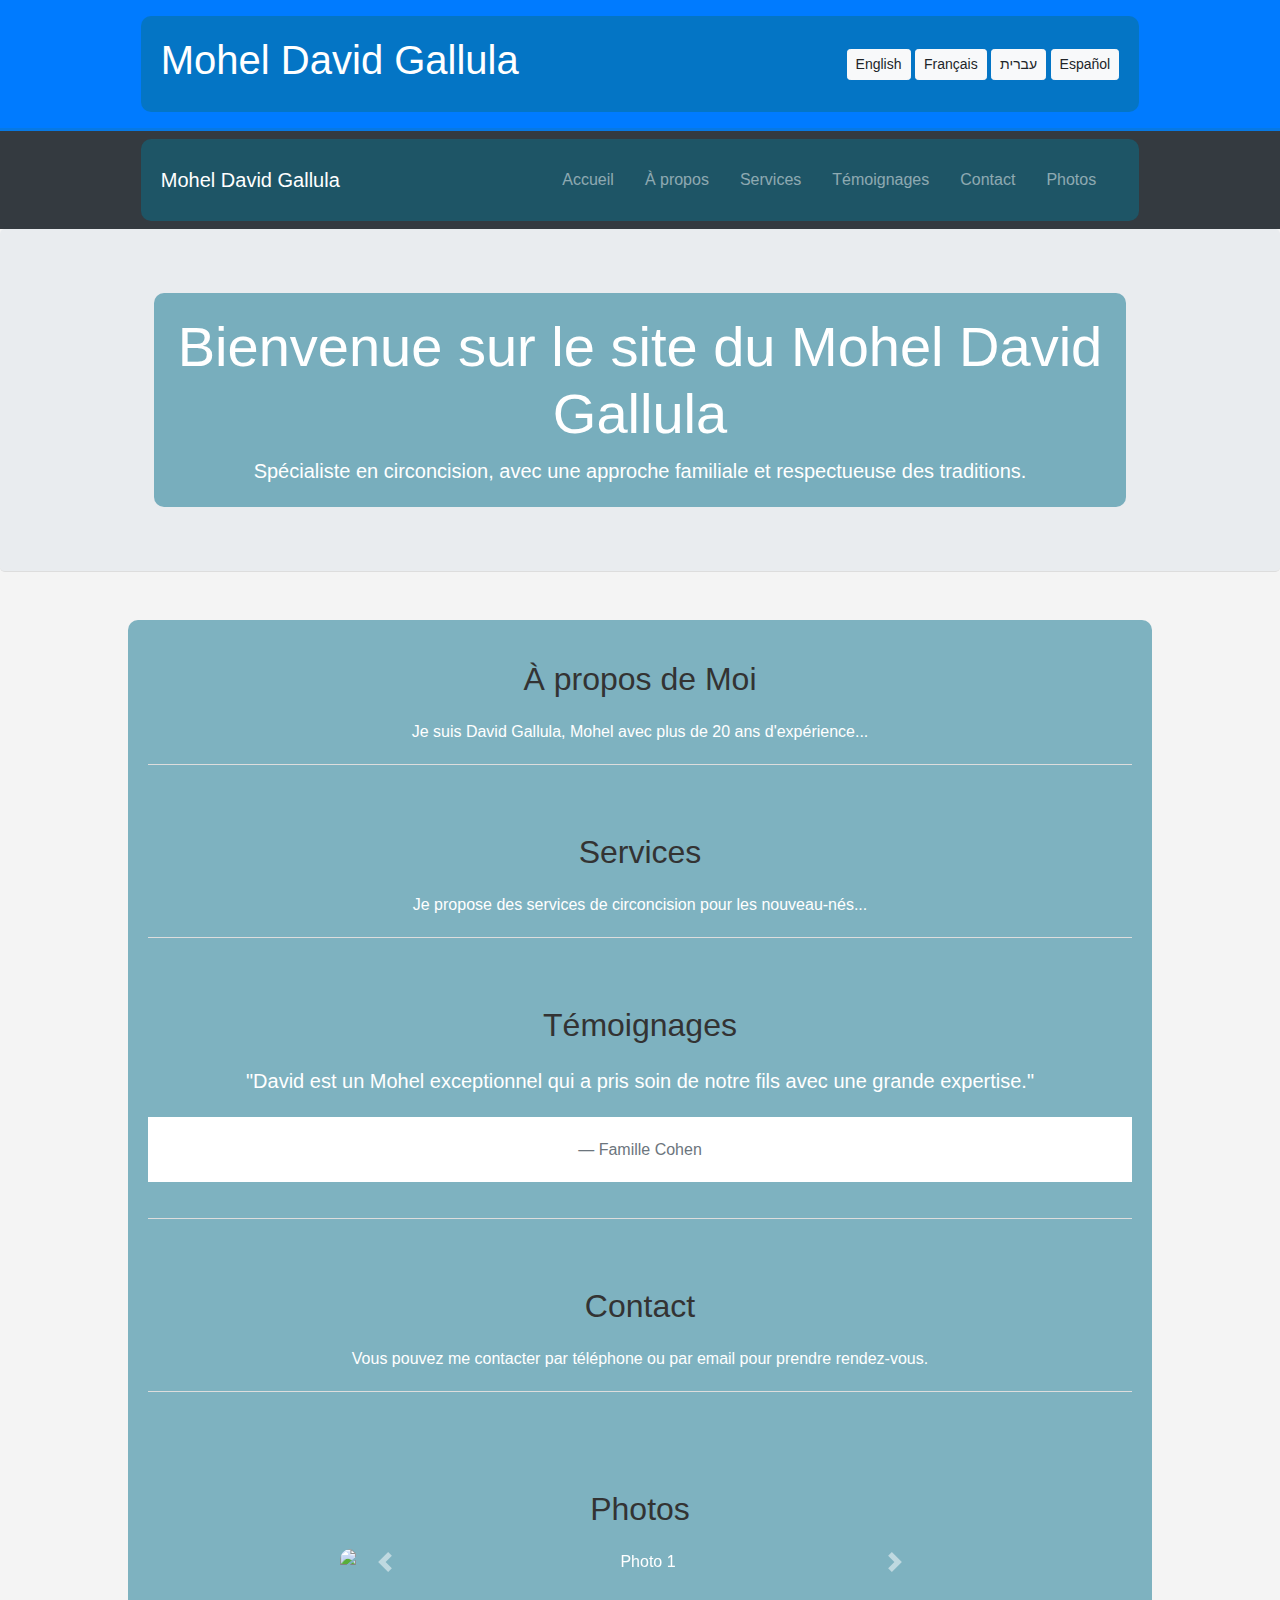
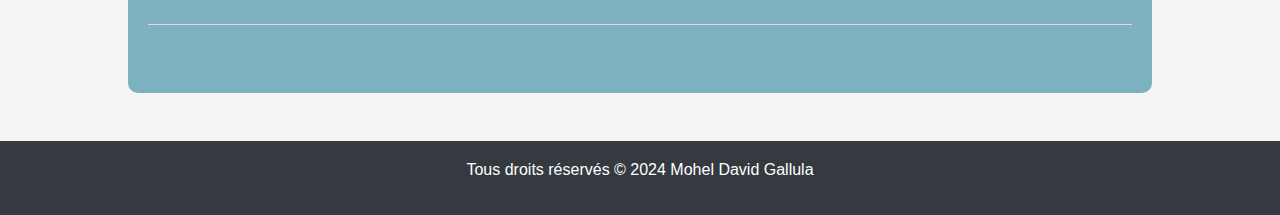
==== index.html @ 4ecb9e43 "site mohel ok" ====
<!DOCTYPE html>
<html lang="en">
<head>
    <meta charset="UTF-8">
    <meta name="viewport" content="width=device-width, initial-scale=1.0">
    <title>Mohel David Gallula</title>
    <link rel="stylesheet" href="https://stackpath.bootstrapcdn.com/bootstrap/4.5.2/css/bootstrap.min.css">
    <link rel="stylesheet" href="style.css">
</head>
<body>
    <header class="bg-primary text-white p-3">
        <div class="container d-flex justify-content-between align-items-center">
            <h1 id="site-title">Mohel David Gallula</h1>
            <div>
                <button class="btn btn-light btn-sm lang-btn" onclick="changeLanguage('en')">English</button>
                <button class="btn btn-light btn-sm lang-btn" onclick="changeLanguage('fr')">Français</button>
                <button class="btn btn-light btn-sm lang-btn" onclick="changeLanguage('he')">עברית</button>
                <button class="btn btn-light btn-sm lang-btn" onclick="changeLanguage('es')">Español</button>
            </div>
        </div>
    </header>

    <nav class="navbar navbar-expand-lg navbar-dark bg-dark">
        <div class="container">
            <a class="navbar-brand" href="#">Mohel David Gallula</a>
            <button class="navbar-toggler" type="button" data-toggle="collapse" data-target="#navbarNav" aria-controls="navbarNav" aria-expanded="false" aria-label="Toggle navigation">
                <span class="navbar-toggler-icon"></span>
            </button>
            <div class="collapse navbar-collapse" id="navbarNav">
                <ul class="navbar-nav ml-auto">
                    <li class="nav-item"><a class="nav-link" href="#home" id="nav-home">Accueil</a></li>
                    <li class="nav-item"><a class="nav-link" href="#about" id="nav-about">À propos</a></li>
                    <li class="nav-item"><a class="nav-link" href="#services" id="nav-services">Services</a></li>
                    <li class="nav-item"><a class="nav-link" href="#testimonials" id="nav-testimonials">Témoignages</a></li>
                    <li class="nav-item"><a class="nav-link" href="#contact" id="nav-contact">Contact</a></li>
                    <li class="nav-item"><a class="nav-link" href="#photos" id="nav-photos">Photos</a></li>
                </ul>
            </div>
        </div>
    </nav>

    <section id="home" class="jumbotron text-center">
        <div class="container">
            <h1 class="display-4" id="home-title">Bienvenue sur le site du Mohel David Gallula</h1>
            <p class="lead" id="home-subtitle">Spécialiste en circoncision, avec une approche familiale et respectueuse des traditions.</p>
        </div>
    </section>

    <main class="container my-5">
        <section id="about" class="mb-5">
            <h2 id="about-title">À propos de Moi</h2>
            <p id="about-description">Je suis David Gallula, Mohel avec plus de 20 ans d'expérience...</p>
        </section>

        <section id="services" class="mb-5">
            <h2 id="services-title">Services</h2>
            <p id="services-description">Je propose des services de circoncision pour les nouveau-nés...</p>
        </section>

        <section id="testimonials" class="mb-5">
            <h2 id="testimonials-title">Témoignages</h2>
            <blockquote class="blockquote">
                <p id="testimonials-quote">"David est un Mohel exceptionnel qui a pris soin de notre fils avec une grande expertise."</p>
                <footer class="blockquote-footer" id="testimonials-author">Famille Cohen</footer>
            </blockquote>
        </section>

        <section id="contact" class="mb-5">
            <h2 id="contact-title">Contact</h2>
            <p id="contact-description">Vous pouvez me contacter par téléphone ou par email pour prendre rendez-vous.</p>
        </section>

        <section id="photos" class="mb-5">
            <h2 id="photos-title">Photos</h2>
            <div id="carouselPhotos" class="carousel slide" data-ride="carousel">
                <div class="carousel-inner">
                    <div class="carousel-item active">
                        <img src="img/david-gallula-mohel.jpg" class="d-block w-100" alt="Photo 1">
                    </div>
                    <div class="carousel-item">
                        <img src="img/brit.jpg" class="d-block w-100" alt="Photo 2">
                    </div>
                    <div class="carousel-item">
                        <img src="img/image1.jpg" class="d-block w-100" alt="Photo 3">
                    </div>
                </div>
                <a class="carousel-control-prev" href="#carouselPhotos" role="button" data-slide="prev">
                    <span class="carousel-control-prev-icon" aria-hidden="true"></span>
                    <span class="sr-only">Previous</span>
                </a>
                <a class="carousel-control-next" href="#carouselPhotos" role="button" data-slide="next">
                    <span class="carousel-control-next-icon" aria-hidden="true"></span>
                    <span class="sr-only">Next</span>
                </a>
            </div>
        </section>
    </main>

    <footer class="bg-dark text-white text-center p-3">
        <p id="footer-text">Tous droits réservés © 2024 Mohel David Gallula</p>
    </footer>

    <script src="https://code.jquery.com/jquery-3.5.1.slim.min.js"></script>
    <script src="https://cdn.jsdelivr.net/npm/@popperjs/core@2.5.2/dist/umd/popper.min.js"></script>
    <script src="https://stackpath.bootstrapcdn.com/bootstrap/4.5.2/js/bootstrap.min.js"></script>
    <script src="script.js"></script>
</body>
</html>
---- style.css ----
/* General Styles */
body {
  font-family: Arial, sans-serif;
  line-height: 1.6;
  margin: 0;
  padding: 0;
  background-color: #f4f4f4;
  color: #333;

  /* Image de fond */
   background-size: cover; /* Couvre toute la page */
  background-position: center; /* Centre l'image */
  background-repeat: no-repeat; /* Empêche la répétition de l'image */
  background-attachment: fixed;/* L'image reste fixe lors du défilement */
  
}

body::before {
  content: "";
  position: fixed;
  top: 0;
  left: 0;
  width: 100%;
  height: 100%;
  background-image: url('img/david-gallula-mohel.jpg');
  background-size: cover;
  background-repeat: no-repeat;
  background-position: center;
  opacity: 0.1; /* Ajustez l'opacité ici */
}

/* Conteneur général */
.container {
  width: 80%;
  margin: 0 auto;
  background-color: rgba(7, 111, 140, 0.5); /* Fond semi-transparent */
  padding: 20px;
  border-radius: 10px; /* Coins arrondis */
  color: #fff; /* Couleur du texte pour lisibilité */
}

/* Header */
header {
  background: #1e1d79;
  color: #fff;
  padding-top: 30px;
  min-height: 70px;
  border-bottom: #0779e4 3px solid;
}

header a {
  color: #fff;
  text-decoration: none;
  text-transform: uppercase;
  font-size: 16px;
}

header ul {
  padding: 0;
  list-style: none;
}

header ul li {
  display: inline;
  margin-right: 20px;
}

/* Section Styles */
section {
  padding: 20px 0;
  border-bottom: 1px solid #ddd;
}

section h2 {
  text-align: center;
  margin-bottom: 20px;
  color: #333;
}

section p, section ul {
  text-align: center;
  margin: 0 auto;
}

section ul {
  list-style: none;
  padding: 0;
}

section ul li {
  margin-bottom: 10px;
  font-size: 18px;
}

/* Footer */
footer {
  background: white;
  color: #fff;
  text-align: center;
  padding: 20px;
  margin-top: 20px;
}

/* Navigation et boutons de langue */
nav ul {
  list-style-type: none;
  padding: 0;
}

nav ul li {
  display: inline;
  margin-right: 15px;
}

nav ul li a {
  color: #fff;
}

.language-buttons {
  text-align: right;
}

.language-buttons button {
  background-color: rgba(255, 255, 255, 0.7); /* Boutons semi-transparents */
  border: none;
  border-radius: 5px;
  cursor: pointer;
  margin-left: 10px;
}

.language-buttons img {
  width: 30px;
  height: 20px;
}

/* Carousel */
#photos {
  text-align: center;
  padding: 50px 0;
}

.carousel {
  position: relative;
  max-width: 600px;
  margin: 0 auto;
  overflow: hidden;
  border-radius: 10px;
}

.carousel-item {
  display: none;
  position: absolute;
  width: 100%;
  height: auto;
}

.carousel-item.active {
  display: block;
  position: relative;
}

.carousel-control {
  position: absolute;
  top: 50%;
  transform: translateY(-50%);
  background-color: rgba(0, 0, 0, 0.5);
  border: none;
  color: white;
  font-size: 24px;
  padding: 10px;
  cursor: pointer;
  border-radius: 50%;
}

.carousel-control.prev {
  left: 10px;
}

.carousel-control.next {
  right: 10px;
}

.carousel img {
  width: 100%;
  border-radius: 10px;
}

.gallery {
  display: flex;
  flex-wrap: wrap;
  gap: 16px;
  justify-content: center;
}

.gallery-item {
  flex: 1 1 calc(33.333% - 32px);
  box-sizing: border-box;
}

.gallery-item img {
  width: 100%;
  height: auto;
  display: block;
  border-radius: 8px;
}

@media (max-width: 768px) {
  .gallery-item {
      flex: 1 1 calc(50% - 32px);
  }
}

@media (max-width: 480px) {
  .gallery-item {
      flex: 1 1 100%;
  }
}

.language-buttons button:hover {
  background-color: rgba(0, 255, 0, 0.5); /* Changer en vert au survol */
}

.language-buttons button:focus {
  outline: 3px solid #0779e4; /* Ajouter une bordure visible pour l'accessibilité */
}

.lang-btn:hover {
  background-color: green;


}
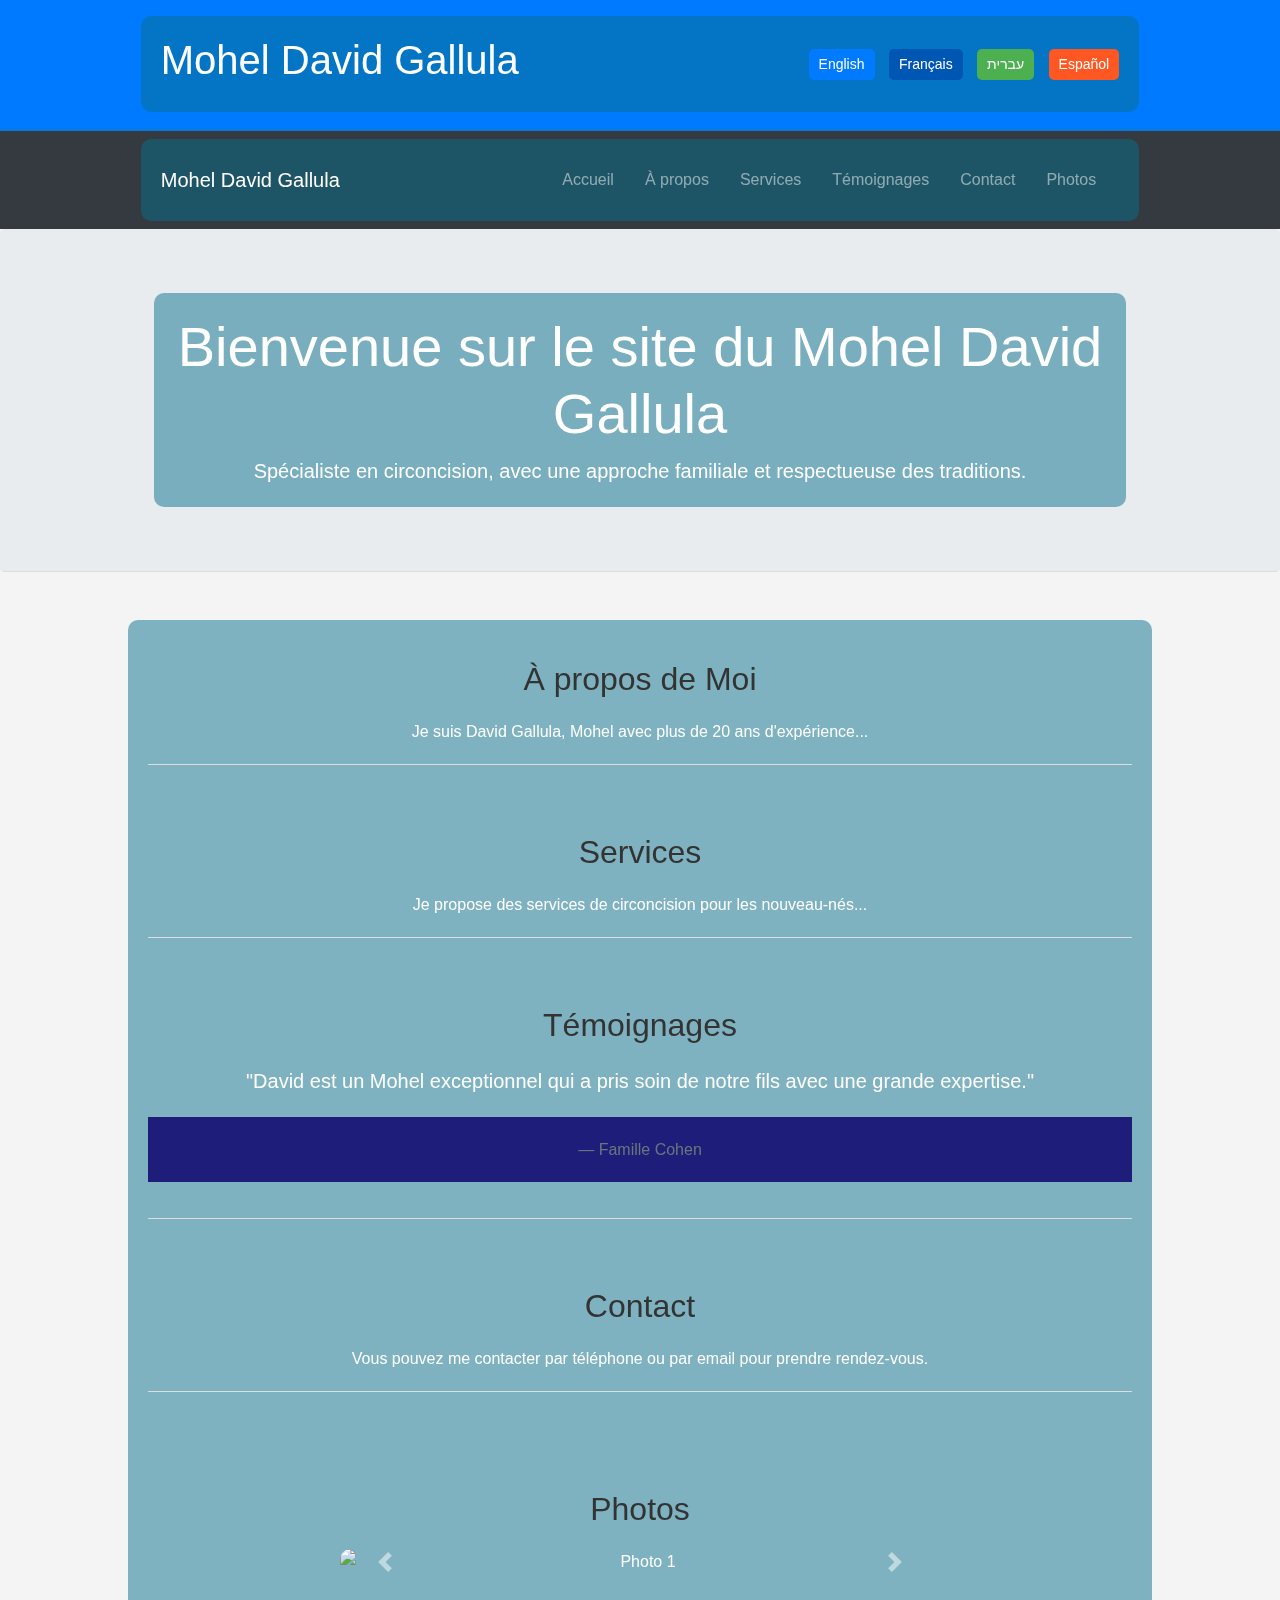
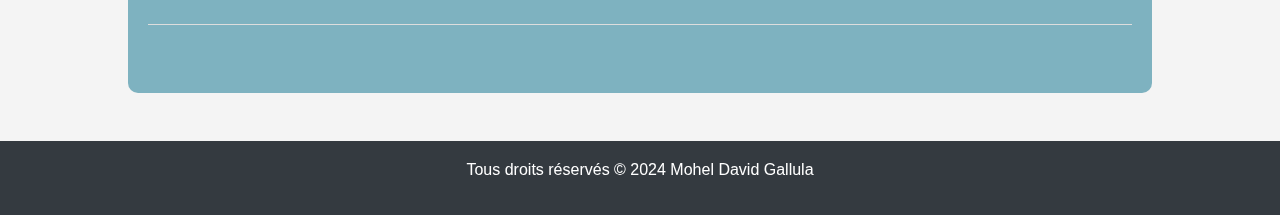
==== commit b9b4c315: "lang ok" ====
--- a/index.html
+++ b/index.html
@@ -12,10 +12,10 @@
         <div class="container d-flex justify-content-between align-items-center">
             <h1 id="site-title">Mohel David Gallula</h1>
             <div>
-                <button class="btn btn-light btn-sm lang-btn" onclick="changeLanguage('en')">English</button>
-                <button class="btn btn-light btn-sm lang-btn" onclick="changeLanguage('fr')">Français</button>
-                <button class="btn btn-light btn-sm lang-btn" onclick="changeLanguage('he')">עברית</button>
-                <button class="btn btn-light btn-sm lang-btn" onclick="changeLanguage('es')">Español</button>
+                <button class="btn btn-light btn-sm lang-en" onclick="changeLanguage('en')">English</button>
+                <button class="btn btn-light btn-sm lang-fr" onclick="changeLanguage('fr')">Français</button>
+                <button class="btn btn-light btn-sm lang-he" onclick="changeLanguage('he')">עברית</button>
+                <button class="btn btn-light btn-sm lang-es" onclick="changeLanguage('es')">Español</button>
             </div>
         </div>
     </header>
@@ -106,4 +106,3 @@
     <script src="script.js"></script>
 </body>
 </html>
-
--- a/style.css
+++ b/style.css
@@ -1,4 +1,4 @@
- /* General Styles */
+/* General Styles */
 body {
   font-family: Arial, sans-serif;
   line-height: 1.6;
@@ -6,13 +6,6 @@
   padding: 0;
   background-color: #f4f4f4;
   color: #333;
-
-  /* Image de fond */
-   background-size: cover; /* Couvre toute la page */
-  background-position: center; /* Centre l'image */
-  background-repeat: no-repeat; /* Empêche la répétition de l'image */
-  background-attachment: fixed;/* L'image reste fixe lors du défilement */
-  
 }
 
 body::before {
@@ -26,20 +19,21 @@
   background-size: cover;
   background-repeat: no-repeat;
   background-position: center;
-  opacity: 0.1; /* Ajustez l'opacité ici */
+  opacity: 0.1;
+  z-index: -1; /* Ensure background is behind content */
 }
 
-/* Conteneur général */
 .container {
   width: 80%;
   margin: 0 auto;
-  background-color: rgba(7, 111, 140, 0.5); /* Fond semi-transparent */
+  background-color: rgba(7, 111, 140, 0.5);
   padding: 20px;
-  border-radius: 10px; /* Coins arrondis */
-  color: #fff; /* Couleur du texte pour lisibilité */
+  border-radius: 10px;
+  color: #fff;
+  z-index: 1;
+  position: relative;
 }
 
-/* Header */
 header {
   background: #1e1d79;
   color: #fff;
@@ -65,7 +59,6 @@
   margin-right: 20px;
 }
 
-/* Section Styles */
 section {
   padding: 20px 0;
   border-bottom: 1px solid #ddd;
@@ -92,16 +85,14 @@
   font-size: 18px;
 }
 
-/* Footer */
 footer {
-  background: white;
+  background: #1e1d79;
   color: #fff;
   text-align: center;
   padding: 20px;
   margin-top: 20px;
 }
 
-/* Navigation et boutons de langue */
 nav ul {
   list-style-type: none;
   padding: 0;
@@ -121,7 +112,7 @@
 }
 
 .language-buttons button {
-  background-color: rgba(255, 255, 255, 0.7); /* Boutons semi-transparents */
+  background-color: rgba(255, 255, 255, 0.7);
   border: none;
   border-radius: 5px;
   cursor: pointer;
@@ -133,7 +124,6 @@
   height: 20px;
 }
 
-/* Carousel */
 #photos {
   text-align: center;
   padding: 50px 0;
@@ -147,87 +137,41 @@
   border-radius: 10px;
 }
 
-.carousel-item {
-  display: none;
-  position: absolute;
+.carousel img {
   width: 100%;
   height: auto;
-}
-
-.carousel-item.active {
-  display: block;
-  position: relative;
-}
-
-.carousel-control {
-  position: absolute;
-  top: 50%;
-  transform: translateY(-50%);
-  background-color: rgba(0, 0, 0, 0.5);
-  border: none;
-  color: white;
-  font-size: 24px;
-  padding: 10px;
-  cursor: pointer;
-  border-radius: 50%;
-}
-
-.carousel-control.prev {
-  left: 10px;
-}
-
-.carousel-control.next {
-  right: 10px;
-}
-
-.carousel img {
-  width: 100%;
   border-radius: 10px;
 }
 
-.gallery {
-  display: flex;
-  flex-wrap: wrap;
-  gap: 16px;
-  justify-content: center;
+/* Language button styles */
+.btn {
+  padding: 5px 10px;
+  font-size: 14px;
+  color: #fff;
+  border-radius: 5px;
+  cursor: pointer;
+  margin-left: 10px;
+  border: none;
 }
 
-.gallery-item {
-  flex: 1 1 calc(33.333% - 32px);
-  box-sizing: border-box;
+.lang-fr {
+  background-color: #0056b3; /* Bleu pour le français */
 }
 
-.gallery-item img {
-  width: 100%;
-  height: auto;
-  display: block;
-  border-radius: 8px;
+.lang-en {
+  background-color: #007bff; /* Bleu clair pour l'anglais */
 }
 
-@media (max-width: 768px) {
-  .gallery-item {
-      flex: 1 1 calc(50% - 32px);
-  }
+.lang-es {
+  background-color: #ff5722; /* Orange pour l'espagnol */
 }
 
-@media (max-width: 480px) {
-  .gallery-item {
-      flex: 1 1 100%;
-  }
+.lang-he {
+  background-color: #4caf50; /* Vert pour l'hébreu */
 }
 
-.language-buttons button:hover {
-  background-color: rgba(0, 255, 0, 0.5); /* Changer en vert au survol */
-}
-
-.language-buttons button:focus {
-  outline: 3px solid #0779e4; /* Ajouter une bordure visible pour l'accessibilité */
-}
-
-.lang-btn:hover {
-  background-color: green;
-
-
+main {
+  padding: 20px;
 }
 
 
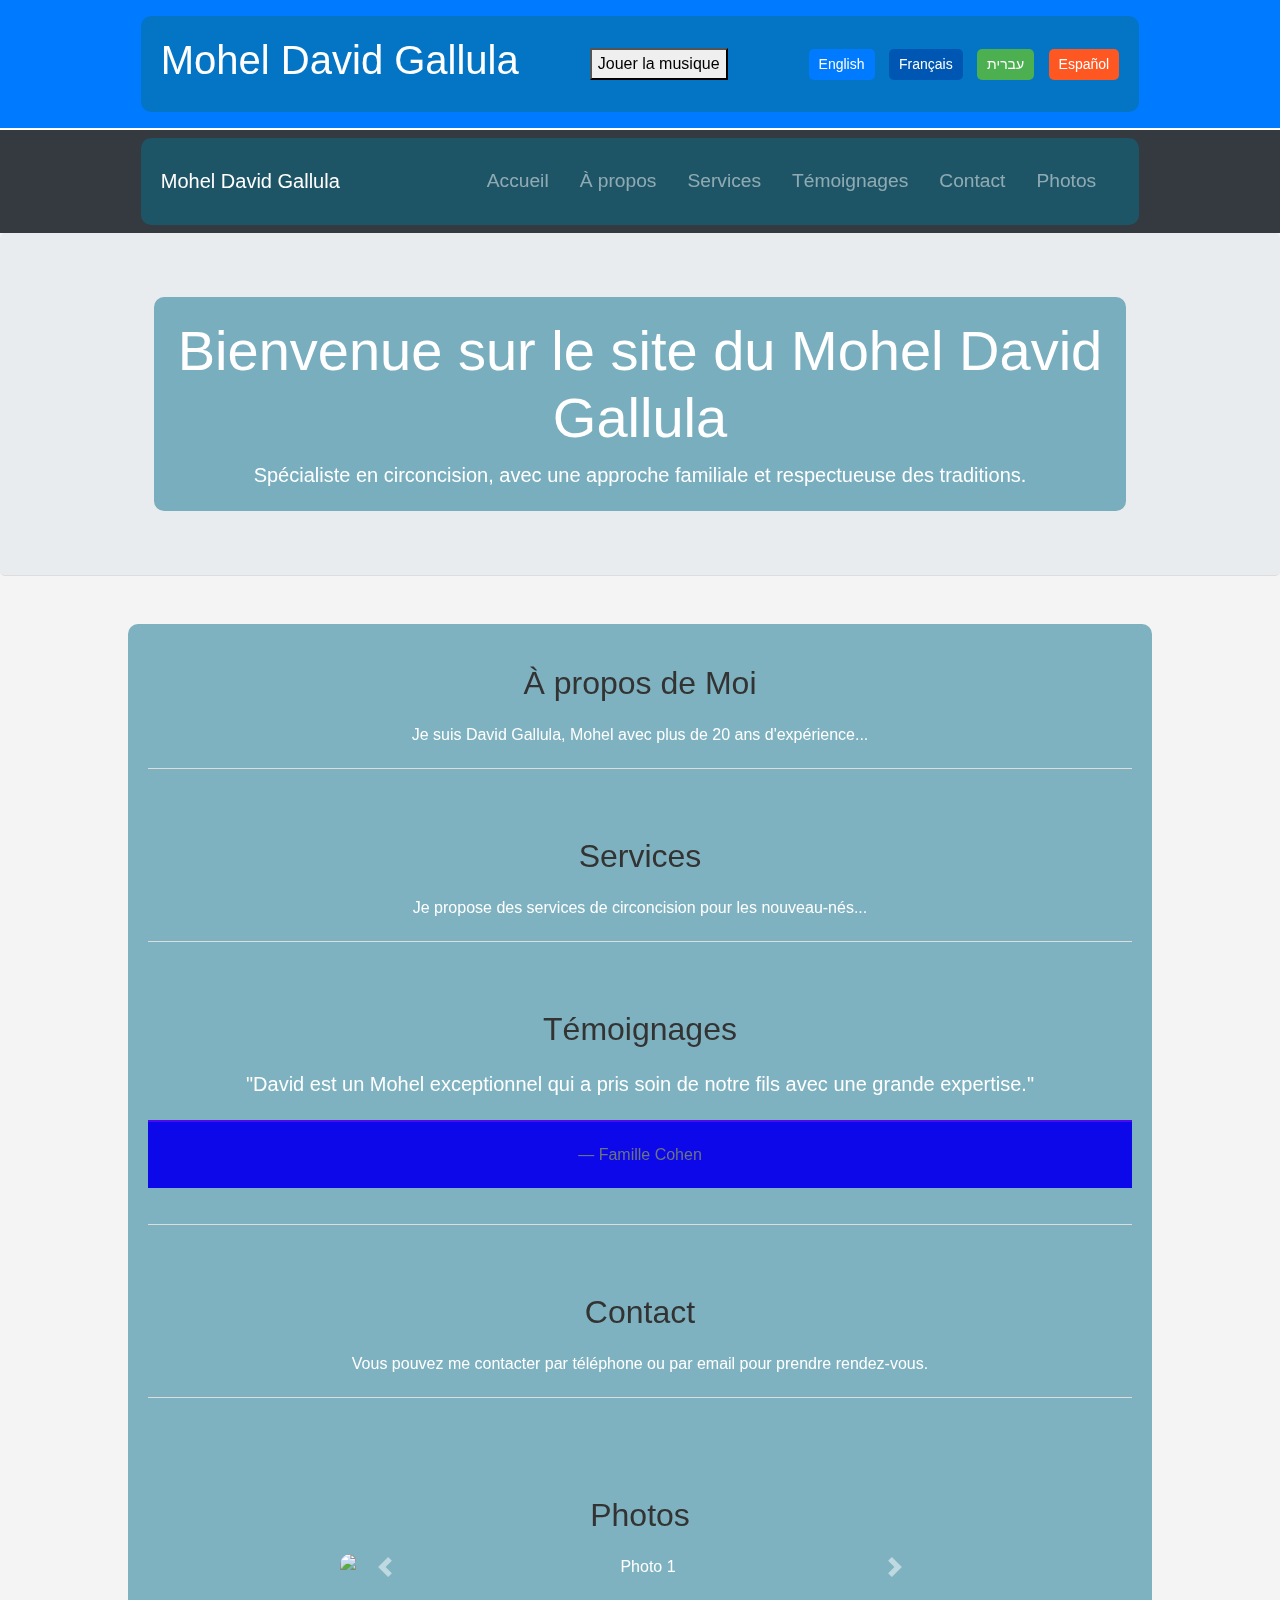
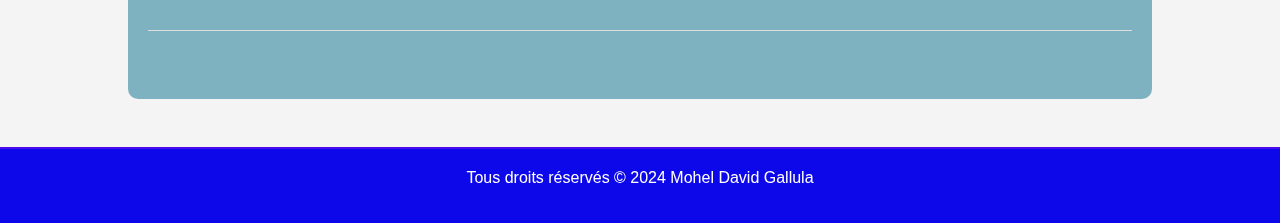
==== commit 8a982642: "musique ok" ====
--- a/index.html
+++ b/index.html
@@ -8,9 +8,17 @@
     <link rel="stylesheet" href="style.css">
 </head>
 <body>
-    <header class="bg-primary text-white p-3">
+
+
+    <!-- Ajoutez l'élément audio ici -->
+         <!-- Ajoutez l'élément audio ici avec l'ID approprié -->
+    <audio id="lamoledet" src="audio/lamoledet.mp3" preload="auto"></audio>
+     <header class="bg-primary text-white p-3">
+
         <div class="container d-flex justify-content-between align-items-center">
             <h1 id="site-title">Mohel David Gallula</h1>
+            <button id="playButton">Jouer la musique</button>
+
             <div>
                 <button class="btn btn-light btn-sm lang-en" onclick="changeLanguage('en')">English</button>
                 <button class="btn btn-light btn-sm lang-fr" onclick="changeLanguage('fr')">Français</button>
@@ -81,7 +89,7 @@
                         <img src="img/brit.jpg" class="d-block w-100" alt="Photo 2">
                     </div>
                     <div class="carousel-item">
-                        <img src="img/image1.jpg" class="d-block w-100" alt="Photo 3">
+                        <img src="img/image3.jpg" class="d-block w-100" alt="Photo 3">
                     </div>
                 </div>
                 <a class="carousel-control-prev" href="#carouselPhotos" role="button" data-slide="prev">
@@ -96,7 +104,42 @@
         </section>
     </main>
 
-    <footer class="bg-dark text-white text-center p-3">
+      <!-- Script pour démarrer l'audio automatiquement -->
+      <script>
+        var isPlaying = false;
+
+        document.getElementById('playButton').addEventListener('click', function() {
+            var audio = document.getElementById('lamoledet');
+            
+            if (isPlaying) {
+                // Si la musique est déjà en train de jouer, arrêtez-la
+                audio.pause();
+                audio.currentTime = 0; // Réinitialise la lecture au début
+                this.textContent = 'Jouer la musique'; // Changer le texte du bouton
+                isPlaying = false;
+            } else {
+                // Assurez-vous que l'audio n'est pas en sourdine avant de jouer
+                audio.muted = false;
+                
+                audio.play().catch(function(error) {
+                    console.log('Erreur lors de la lecture de l\'audio:', error);
+                });
+                
+                this.textContent = 'Arrêter la musique'; // Changer le texte du bouton
+                isPlaying = true;
+            }
+        });
+
+        // Optionnel : Essayez de lire l'audio automatiquement lors du chargement, avec une interaction utilisateur requise.
+        window.addEventListener('load', function() {
+            var audio = document.getElementById('lamoledet');
+            audio.play().catch(function(error) {
+                console.log('Erreur lors de la lecture automatique de l\'audio:', error);
+            });
+        });
+    </script>
+
+    <footer class="bg-bleu text-white text-center p-3">
         <p id="footer-text">Tous droits réservés © 2024 Mohel David Gallula</p>
     </footer>
 
@@ -106,3 +149,4 @@
     <script src="script.js"></script>
 </body>
 </html>
+
--- a/style.css
+++ b/style.css
@@ -86,7 +86,7 @@
 }
 
 footer {
-  background: #1e1d79;
+  background: #0c08e9;
   color: #fff;
   text-align: center;
   padding: 20px;
@@ -174,4 +174,26 @@
   padding: 20px;
 }
 
+/* style.css */
+body {
+  font-family: Arial, sans-serif;
+  line-height: 1.6;
+}
 
+header {
+  border-bottom: 2px solid #fff;
+}
+
+.navbar-nav .nav-link {
+  font-size: 1.2rem;
+}
+
+.carousel-item img {
+  max-height: 600px;
+  object-fit: cover;
+}
+
+footer {
+  border-top: 2px solid #4b0bec;
+}
+
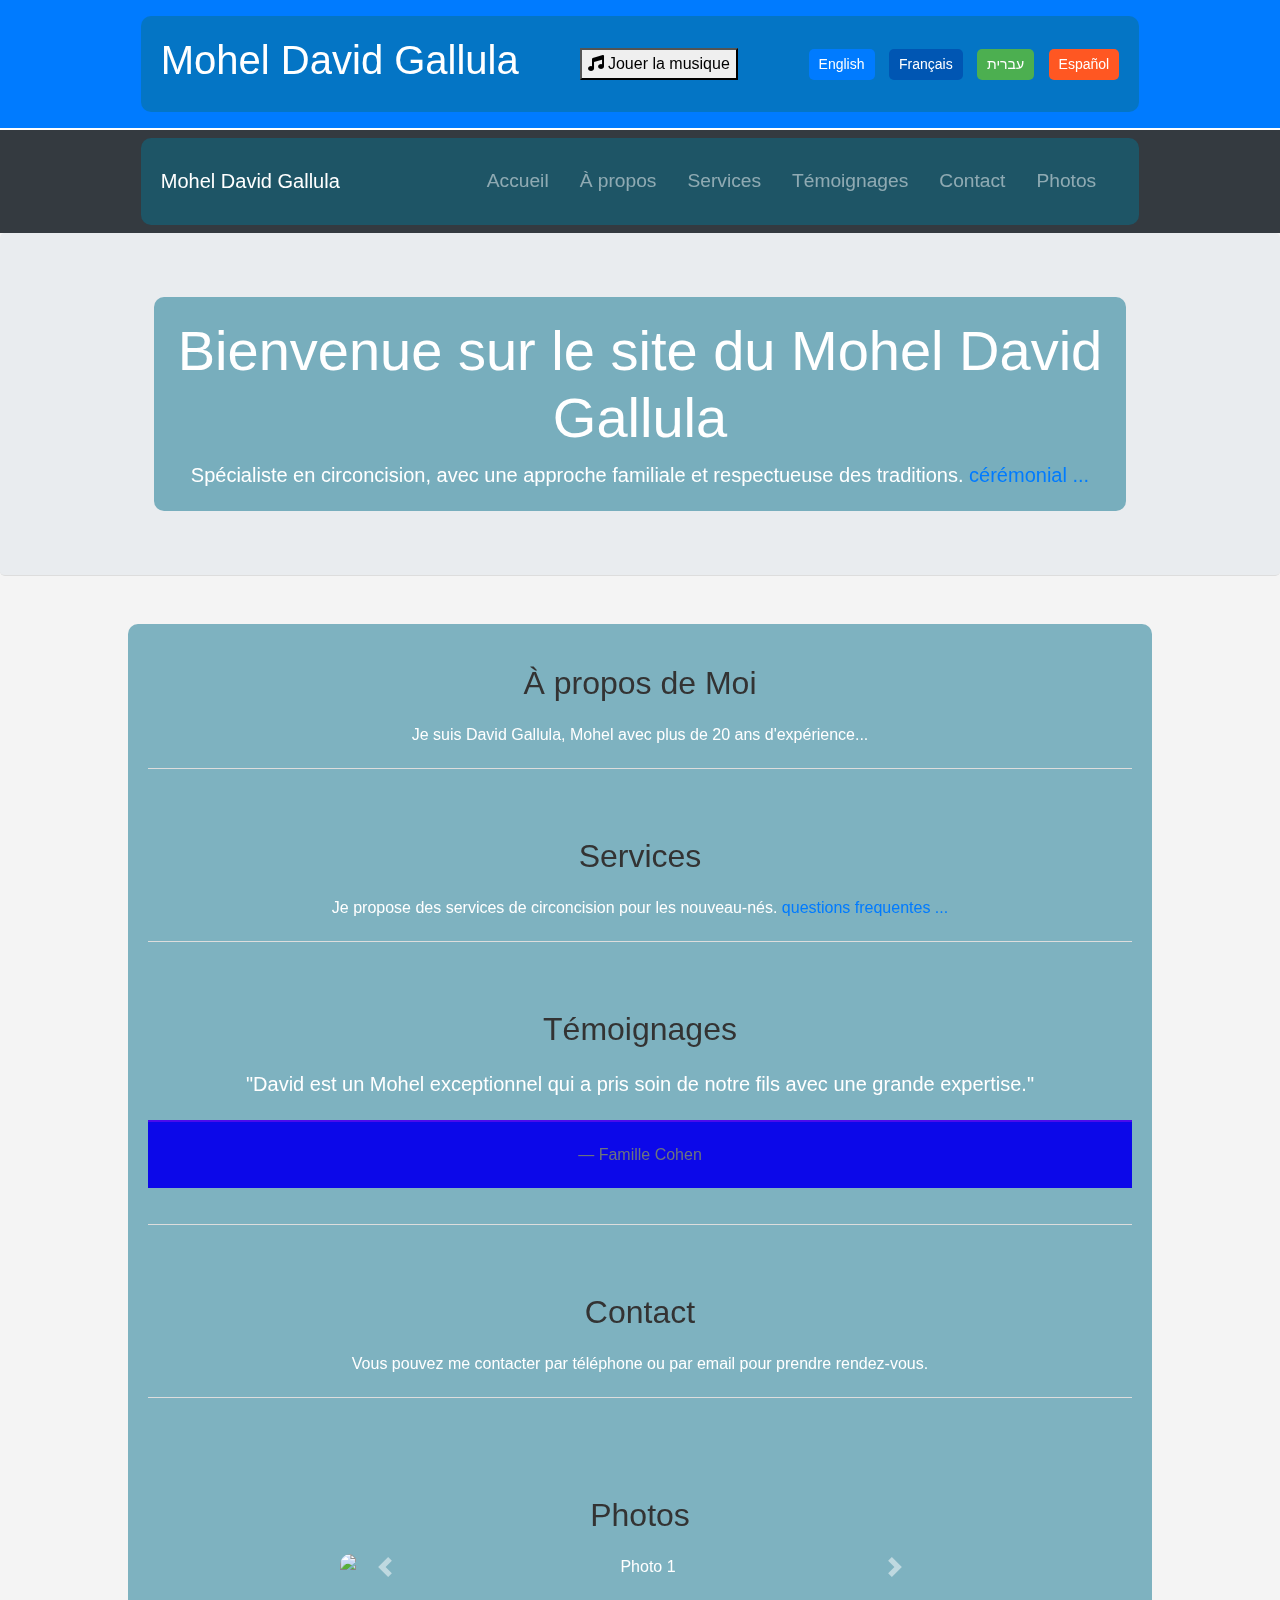
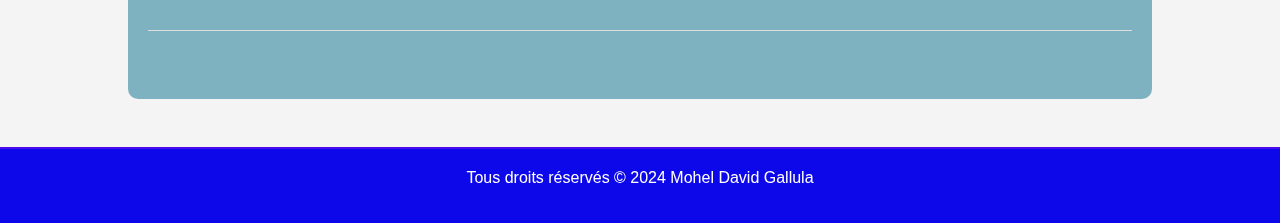
==== commit db4d22a6: "ok" ====
--- a/index.html
+++ b/index.html
@@ -5,6 +5,7 @@
     <meta name="viewport" content="width=device-width, initial-scale=1.0">
     <title>Mohel David Gallula</title>
     <link rel="stylesheet" href="https://stackpath.bootstrapcdn.com/bootstrap/4.5.2/css/bootstrap.min.css">
+    <link rel="stylesheet" href="https://cdnjs.cloudflare.com/ajax/libs/font-awesome/6.0.0-beta3/css/all.min.css">
     <link rel="stylesheet" href="style.css">
 </head>
 <body>
@@ -17,8 +18,7 @@
 
         <div class="container d-flex justify-content-between align-items-center">
             <h1 id="site-title">Mohel David Gallula</h1>
-            <button id="playButton">Jouer la musique</button>
-
+            <button id="playButton"><i class="fas fa-music"></i> Jouer la musique</button>
             <div>
                 <button class="btn btn-light btn-sm lang-en" onclick="changeLanguage('en')">English</button>
                 <button class="btn btn-light btn-sm lang-fr" onclick="changeLanguage('fr')">Français</button>
@@ -50,7 +50,9 @@
     <section id="home" class="jumbotron text-center">
         <div class="container">
             <h1 class="display-4" id="home-title">Bienvenue sur le site du Mohel David Gallula</h1>
-            <p class="lead" id="home-subtitle">Spécialiste en circoncision, avec une approche familiale et respectueuse des traditions.</p>
+            <p class="lead" id="home-subtitle">Spécialiste en circoncision, avec une approche familiale et respectueuse des traditions. 
+                <a id="ceremomial-link" href="ceremonial.html">  cérémonial ...</a>
+                </p>
         </div>
     </section>
 
@@ -62,8 +64,12 @@
 
         <section id="services" class="mb-5">
             <h2 id="services-title">Services</h2>
-            <p id="services-description">Je propose des services de circoncision pour les nouveau-nés...</p>
-        </section>
+            <p id="services-description">
+                Je propose des services de circoncision pour les nouveau-nés.
+                <a href="faq.html">  questions frequentes ...</a>
+            </p>
+            
+         </section>
 
         <section id="testimonials" class="mb-5">
             <h2 id="testimonials-title">Témoignages</h2>
@@ -150,3 +156,4 @@
 </body>
 </html>
 
+
--- a/style.css
+++ b/style.css
@@ -197,3 +197,13 @@
   border-top: 2px solid #4b0bec;
 }
 
+#services-description a {
+  color: #007bff; /* Couleur du lien */
+  text-decoration: none; /* Supprime le soulignement par défaut */
+}
+
+#services-description a:hover {
+  text-decoration: underline; /* Ajoute un soulignement lors du survol */
+  color: #0056b3; /* Change la couleur au survol */
+}
+
